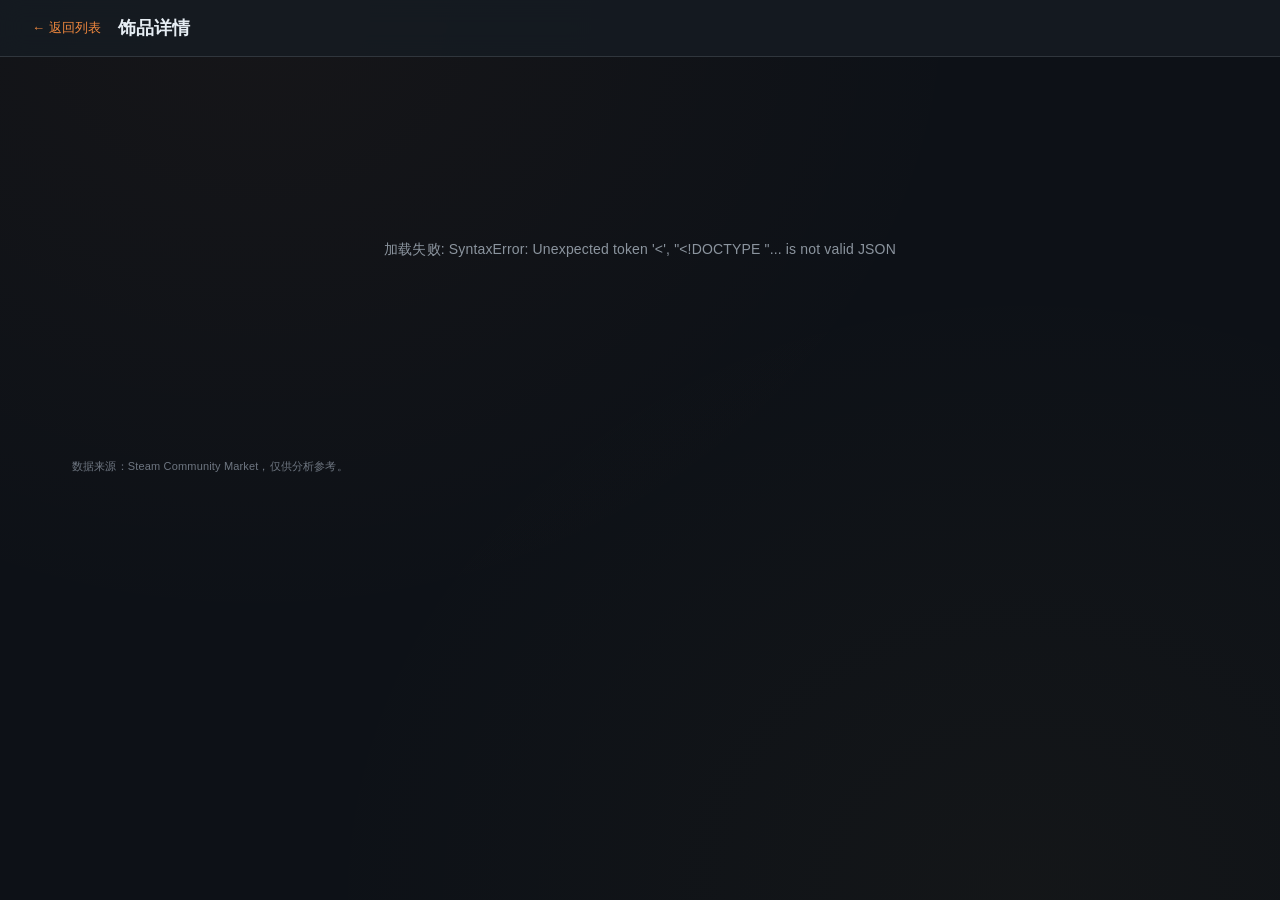
==== frontend/detail.html @ c060fabb "Improve item periodic analysis" ====
<!DOCTYPE html>
<html lang="zh-CN">
<head>
<meta charset="UTF-8">
<meta name="viewport" content="width=device-width, initial-scale=1.0">
<title>饰品详情</title>
<script src="/static/chart.umd.min.js"></script>
<style>
:root{--bg:#0d1117;--panel:#161b22;--panel-2:#1c2333;--line:#30363d;--text:#e6edf3;--muted:#8b949e;--weak:#6e7681;--accent:#f0883e;--accent2:#e3b341;--green:#3fb950;--amber:#d29922;--red:#f85149;--glow:rgba(240,136,62,.12)}
*{margin:0;padding:0;box-sizing:border-box}
body{font-family:"Inter","Segoe UI","PingFang SC","Microsoft YaHei",sans-serif;background:var(--bg);background-image:radial-gradient(ellipse at 20% 0%,rgba(240,136,62,.04) 0%,transparent 50%),radial-gradient(ellipse at 80% 100%,rgba(227,179,65,.03) 0%,transparent 50%);color:var(--text);min-height:100vh;letter-spacing:.01em}
header{border-bottom:1px solid var(--line);background:rgba(22,27,34,.9);backdrop-filter:blur(12px);-webkit-backdrop-filter:blur(12px);position:sticky;top:0;z-index:50}
.header-inner{margin:0 auto;padding:16px 32px;display:flex;align-items:center;gap:16px}
.back{color:var(--accent);text-decoration:none;font-size:13px;font-weight:500;transition:opacity .15s}
.back:hover{opacity:.8}
h1{font-size:18px;font-weight:700}
main{margin:0 auto;padding:24px 32px 40px}
.hero{display:flex;gap:24px;align-items:center;margin-bottom:24px;background:var(--panel);border:1px solid var(--line);border-radius:14px;padding:24px;transition:border-color .2s}
.hero:hover{border-color:rgba(45,212,191,.25)}
.hero img{width:88px;height:88px;border-radius:12px;background:#0d1116;object-fit:cover;border:1px solid var(--line)}
.hero-info{flex:1}
.hero-name{font-size:22px;font-weight:750}
.hero-hash{color:var(--weak);font-size:12px;margin-top:6px;max-width:500px;overflow:hidden;text-overflow:ellipsis;white-space:nowrap}
.hero-rarity{color:var(--muted);font-size:12px;margin-top:4px}
.hero-price{font-family:"JetBrains Mono",Consolas,"SF Mono",monospace;font-size:32px;font-weight:800;background:linear-gradient(135deg,var(--accent),var(--accent2));-webkit-background-clip:text;-webkit-text-fill-color:transparent;background-clip:text;margin-top:8px}
button{border:1px solid var(--line);border-radius:8px;background:var(--panel-2);color:var(--text);height:36px;padding:0 14px;cursor:pointer;font-size:13px;font-weight:500;transition:all .2s ease}
button:hover{border-color:var(--accent);color:var(--accent);box-shadow:0 0 12px var(--glow)}
button:disabled{opacity:.4;cursor:not-allowed}
.grid{display:grid;grid-template-columns:1fr 1fr;gap:14px;margin-bottom:20px}
.card{background:var(--panel);border:1px solid var(--line);border-radius:12px;padding:18px;transition:border-color .2s}
.card:hover{border-color:rgba(45,212,191,.2)}
.card-title{font-size:12px;font-weight:700;color:var(--muted);margin-bottom:14px;text-transform:uppercase;letter-spacing:.06em}
.chart-card{grid-column:1/-1}
.chart-toggle{display:inline-flex;gap:0;margin-left:10px}
.chart-toggle button{height:28px;padding:0 12px;font-size:11px;border-radius:0;font-weight:600}
.chart-toggle button:first-child{border-radius:6px 0 0 6px}
.chart-toggle button:last-child{border-radius:0 6px 6px 0}
.chart-toggle button.active{background:linear-gradient(135deg,var(--accent),var(--accent2));border-color:transparent;color:#0b0f19;font-weight:700}
.kv{display:flex;justify-content:space-between;padding:7px 0;border-bottom:1px solid rgba(30,45,61,.5);font-size:13px}
.kv:last-child{border-bottom:none}
.kv .k{color:var(--muted)}
.kv .v{font-family:"JetBrains Mono",Consolas,"SF Mono",monospace;font-weight:700}
.badge{display:inline-block;padding:4px 12px;border-radius:6px;font-size:12px;font-weight:700}
.badge.recommend{color:var(--green);border:1px solid rgba(52,211,153,.3);background:rgba(52,211,153,.08)}
.badge.observe{color:var(--amber);border:1px solid rgba(251,191,36,.3);background:rgba(251,191,36,.08)}
.badge.reject{color:var(--red);border:1px solid rgba(248,113,113,.3);background:rgba(248,113,113,.08)}
.tag{display:inline-block;padding:2px 7px;margin:2px 3px 0 0;border-radius:4px;font-size:10px;font-weight:600;color:var(--accent);background:rgba(45,212,191,.1);border:1px solid rgba(45,212,191,.15)}
.tags{margin-top:8px}
.confidence{display:inline-block;padding:3px 10px;border-radius:5px;font-size:11px;font-weight:700}
.confidence.high{color:var(--green);border:1px solid rgba(52,211,153,.25);background:rgba(52,211,153,.06)}
.confidence.medium{color:var(--amber);border:1px solid rgba(251,191,36,.25);background:rgba(251,191,36,.06)}
.confidence.low{color:var(--muted);border:1px solid var(--line)}
.reject-list{list-style:none;padding:0}
.reject-list li{padding:5px 0;color:var(--red);font-size:13px}
.reject-list li::before{content:"✕ "}
.trend-table{width:100%;border-collapse:collapse;font-size:13px}
.trend-table th{text-align:left;color:var(--muted);font-size:10px;font-weight:700;padding:8px 10px;border-bottom:1px solid var(--line);text-transform:uppercase;letter-spacing:.05em}
.trend-table td{padding:8px 10px;font-family:"JetBrains Mono",Consolas,"SF Mono",monospace;font-weight:600}
.change.up{color:#10b981;background:rgba(16,185,129,.12);padding:2px 6px;border-radius:4px;font-weight:600}.change.down{color:#ef4444;background:rgba(239,68,68,.12);padding:2px 6px;border-radius:4px;font-weight:600}.change.flat{color:var(--muted);padding:2px 6px}.periodic-panel{grid-column:1/-1}.periodic-bars{display:flex;gap:6px;align-items:flex-end;height:100px;padding:4px 0}.periodic-bar-wrap{flex:1;display:flex;flex-direction:column;align-items:center;gap:2px}.periodic-bar{width:100%;max-width:48px;border-radius:4px 4px 0 0;transition:height .3s;min-height:4px;background:var(--panel-2)}.periodic-bar.best{background:var(--green)}.periodic-bar-label{font-size:10px;color:var(--muted)}.periodic-bar-value{font-size:9px;color:var(--weak)}.periodic-summary{font-size:12px;color:var(--muted);margin-top:8px;padding-top:8px;border-top:1px solid var(--line)}.periodic-summary b{color:var(--accent)}.periodic-grid{display:grid;grid-template-columns:repeat(4,minmax(0,1fr));gap:8px;margin-bottom:12px}.periodic-metric{border:1px solid var(--line);background:rgba(139,148,158,.06);border-radius:8px;padding:10px}.periodic-metric .k{font-size:11px;color:var(--muted);margin-bottom:5px}.periodic-metric .v{font-family:"JetBrains Mono",Consolas,"SF Mono",monospace;font-size:16px;font-weight:800;color:var(--accent)}.periodic-metric .s{font-size:10px;color:var(--weak);margin-top:4px}.periodic-advice{display:grid;grid-template-columns:1fr 1fr;gap:8px;margin-top:10px}.periodic-advice div{border:1px solid var(--line);border-radius:8px;padding:10px;background:rgba(240,136,62,.06);font-size:12px;color:var(--muted)}.periodic-advice b{display:block;color:var(--text);font-size:13px;margin-bottom:4px}
.loading{text-align:center;padding:80px;color:var(--muted);font-size:14px}
footer{max-width:1200px;margin:0 auto;padding:0 32px 28px;color:var(--weak);font-size:11px}
.rank-S { color: #ff6b35; font-weight: 800; text-shadow: 0 0 8px rgba(255,107,53,.4); }
.rank-A { color: #f0883e; font-weight: 700; }
.rank-B { color: #3fb950; font-weight: 600; }
.rank-C { color: #58a6ff; font-weight: 500; }
.rank-D { color: #d29922; }
.rank-E { color: #8b949e; }
.confidence { display: inline-block; padding: 3px 10px; border-radius: 5px; font-size: 11px; font-weight: 700; }
.confidence.S { color: #ff6b35; border: 1px solid rgba(255,107,53,.3); background: rgba(255,107,53,.08); }
.confidence.A { color: #f0883e; border: 1px solid rgba(240,136,62,.3); background: rgba(240,136,62,.08); }
.confidence.B { color: #3fb950; border: 1px solid rgba(63,185,80,.3); background: rgba(63,185,80,.08); }
.confidence.C { color: #58a6ff; border: 1px solid rgba(88,166,255,.3); background: rgba(88,166,255,.08); }
.confidence.D { color: #d29922; border: 1px solid rgba(210,153,34,.3); background: rgba(210,153,34,.08); }
.confidence.E { color: #8b949e; border: 1px solid rgba(139,148,158,.3); background: rgba(139,148,158,.08); }
.badge.strong-recommend{color:#0b0f19;border:1px solid var(--accent);background:linear-gradient(135deg,var(--accent),var(--accent2));font-weight:800}
.reason-tags{display:flex;flex-wrap:wrap;gap:5px;justify-content:flex-end;max-width:300px}.reason-tag{display:inline-flex;max-width:100%;padding:2px 7px;border-radius:5px;font-size:11px;line-height:1.4;border:1px solid var(--line);background:rgba(139,148,158,.08);color:var(--muted);white-space:nowrap;overflow:hidden;text-overflow:ellipsis}.reason-tag.good{color:var(--green);border-color:rgba(63,185,80,.35);background:rgba(63,185,80,.09)}.reason-tag.warn{color:var(--amber);border-color:rgba(210,153,34,.38);background:rgba(210,153,34,.09)}.reason-tag.danger{color:var(--red);border-color:rgba(248,81,73,.38);background:rgba(248,81,73,.09)}.reason-tag.info{color:#58a6ff;border-color:rgba(88,166,255,.35);background:rgba(88,166,255,.08)}

</style>
</head>
<body>
<header>
    <div class="header-inner">
        <a class="back" href="/">← 返回列表</a>
        <h1 id="pageTitle">饰品详情</h1>
    </div>
</header>
<main>
    <div id="detail" class="loading">正在加载...</div>
</main>
<footer>数据来源：Steam Community Market，仅供分析参考。</footer>
<script>
function setStatus(s){var el=document.getElementById('detail');if(el)el.innerHTML='<div class="loading">'+s+'</div>';}
function num(v){return v==null?"-":Number(v).toFixed(2)}
function priceText(v){return v==null?"未获取":"¥"+num(v)}
function reasonHtml(item){var details=item&&item.analysis&&item.analysis.reason_details;if(details&&details.length){return '<div class="reason-tags">'+details.map(function(d){var level=['good','warn','danger','info'].indexOf(d.level)>=0?d.level:'info';return '<span class="reason-tag '+level+'" title="'+esc(d.text||'')+'">'+esc(d.text||'')+'</span>';}).join('')+'</div>';}return '<span class="v" style="font-family:inherit;font-weight:400;max-width:240px;text-align:left">'+esc(item&&item.reason?item.reason:'-')+'</span>';}
function esc(s){var d=document.createElement("div");d.textContent=s||"";return d.innerHTML}
function fmtTime(t){if(!t)return"-";var d=new Date(String(t).replace(" ","T")+"Z");var diff=Date.now()-d.getTime();if(Number.isNaN(diff))return t;if(diff<60000)return"刚刚";if(diff<3600000)return Math.floor(diff/60000)+"分前";if(diff<86400000)return Math.floor(diff/3600000)+"时前";return String(d.getMonth()+1).padStart(2,"0")+"-"+String(d.getDate()).padStart(2,"0")+" "+String(d.getHours()).padStart(2,"0")+":"+String(d.getMinutes()).padStart(2,"0")}
function fmtDateShort(s){if(!s)return s;return s.substring(5,10)}
function change(v){if(v==null)return'<span class="change flat">--</span>';var cls=v>0?"up":v<0?"down":"flat";return'<span class="change '+cls+'">'+(v>0?"+":"")+Number(v).toFixed(2)+'%</span>'}
function steamLink(m){return"https://steamcommunity.com/market/listings/570/"+encodeURIComponent(m)}

async function load(){
    var parts=location.pathname.split("/");
    var itemId=parts[parts.length-1];
    try{
        setStatus("正在获取饰品信息...");
        var dr=await fetch("/api/items/"+itemId);
        var detail=await dr.json();
        if(detail.code!==0){setStatus(detail.message||"加载失败");return}
        setStatus("正在获取历史价格...");
        var hr=await fetch("/api/items/"+itemId+"/history?days=360");
        var hist=await hr.json();
        setStatus("正在渲染图表...");
        render(detail.data,hist.data||[])
        loadPeriodic(itemId);
    }catch(e){
        setStatus("加载失败: "+esc(String(e)));
    }
}

function render(item,history){
    var a=item.analysis||{};
    document.getElementById("pageTitle").textContent=item.name_cn||item.market_hash_name;

    var recText=item.recommendation||"-";
    var recClass="reject";
    var rank=recText.charAt(0);
    if(rank==="S")recClass="rank-S";
    else if(rank==="A")recClass="rank-A";
    else if(rank==="B")recClass="rank-B";
    else if(rank==="C")recClass="rank-C";
    else if(rank==="D")recClass="rank-D";
    else recClass="rank-E";

    var tags=[];
    if(a.volume_class==="THIN")tags.push("冷门饰品");
    if(a.low_sample_risk)tags.push("样本不足");
    if(a.low_volume_risk)tags.push("低交易量风险");
    if(a.status==="RISING")tags.push("上涨趋势");
    else if(a.status==="FALLING")tags.push("下跌趋势");
    else if(a.status==="STABLE")tags.push("横盘稳定");
    var tagsHtml=tags.length?'<div class="tags">'+tags.map(function(t){return'<span class="tag">'+esc(t)+'</span>'}).join("")+"</div>":"";

    var conf=a.confidence||"-";
    var confCls=conf==="HIGH"?"high":conf==="MEDIUM"?"medium":"low";

    var rejectHtml="";
    if(a.reject_reasons&&a.reject_reasons.length){
        rejectHtml='<div class="card"><div class="card-title">未推荐原因</div><ul class="reject-list">'+a.reject_reasons.map(function(r){return"<li>"+esc(r)+"</li>"}).join("")+"</ul></div>"
    }

    var trendHtml="";
    if(item.trend&&Object.keys(item.trend).length){
        trendHtml='<table class="trend-table"><tr><th>周期</th><th>涨跌</th><th>均价</th><th>最低</th><th>最高</th><th>采样数</th></tr>';
        ["3","7","15","30"].forEach(function(w){var t=item.trend[w];if(!t)return;trendHtml+="<tr><td>"+w+"日</td><td>"+change(t.change_pct)+"</td><td>¥"+num(t.avg_price)+"</td><td>¥"+num(t.low_price)+"</td><td>¥"+num(t.high_price)+"</td><td>"+(t.snapshots||0)+"</td></tr>"});
        trendHtml+="</table>"
    }

    var h='';
    h+='<div class="hero">';
    if(item.icon_url)h+='<img src="'+esc(item.icon_url)+'" alt="">';
    h+='<div class="hero-info">';
    h+='<div class="hero-name">'+esc(item.name_cn||item.market_hash_name)+'</div>';
    h+='<div class="hero-hash"><a href="'+steamLink(item.market_hash_name)+'" target="_blank" style="color:inherit;text-decoration:none">'+esc(item.market_hash_name)+'</a></div>';
    if(item.rarity)h+='<div class="hero-rarity">'+esc(item.rarity)+'</div>';
    h+=tagsHtml;
    h+='</div>';
    h+='<div style="text-align:right">';
    h+='<div class="hero-price">'+priceText(item.current_price)+'</div>'; 
    h+='<div style="margin-top:6px"><span class="badge '+recClass+'">'+esc(recText)+'</span></div>';
    h+='<div style="margin-top:6px"><span class="confidence '+confCls+'">置信度: '+esc(conf)+'</span></div>';
    h+='<div style="margin-top:4px;color:var(--weak);font-size:11px">更新: '+fmtTime(item.updated_at)+'</div>';
    h+='<div style="margin-top:8px"><a href="'+steamLink(item.market_hash_name)+'" target="_blank"><button>Steam 市场</button></a></div>';
    h+='</div></div>';

    h+='<div class="card chart-card"><div class="card-title">历史价格走势<span class="chart-toggle"><button id="btnRaw" onclick="switchChart(\'raw\')" class="active">明细</button><button id="btnDaily" onclick="switchChart(\'daily\')">日均</button></span></div><div id="chartInfo" style="color:var(--weak);font-size:11px;margin-bottom:6px">共 '+history.length+' 条记录</div><canvas id="priceChart" height="240"></canvas></div>';

    h+='<div class="grid">';
    h+='<div class="card"><div class="card-title">推荐分析</div>';
    h+='<div class="kv"><span class="k">评分</span><span class="v">'+(item.score||0)+'</span></div>';
    h+='<div class="kv"><span class="k">建议</span><span class="v">'+esc(item.recommendation||"-")+'</span></div>';
    h+='<div class="kv"><span class="k">原因</span>'+reasonHtml(item)+'</div>'; 
    h+='<div class="kv"><span class="k">置信度</span><span class="v"><span class="confidence '+confCls+'">'+esc(conf)+'</span></span></div>';
    if(a.smart_price!=null)h+='<div class="kv"><span class="k">智能参考价</span><span class="v" style="color:var(--steam)">¥'+num(a.smart_price)+'</span></div>';
    h+='</div>';

    h+='<div class="card"><div class="card-title">技术指标</div>';
    h+='<div class="kv"><span class="k">波动率 (CV)</span><span class="v">'+(a.cv!=null?Number(a.cv).toFixed(6):"-")+'</span></div>';
    h+='<div class="kv"><span class="k">趋势状态</span><span class="v">'+esc(a.status||"-")+'</span></div>';
    h+='<div class="kv"><span class="k">斜率 (slope)</span><span class="v">'+(a.slope!=null?Number(a.slope).toFixed(6):"-")+'</span></div>';
    h+='<div class="kv"><span class="k">R²</span><span class="v">'+(a.r_squared!=null?Number(a.r_squared).toFixed(4):"-")+'</span></div>';
    h+='<div class="kv"><span class="k">EMA7</span><span class="v">'+(a.ma7!=null?"¥"+num(a.ma7):"-")+'</span></div>';
    h+='<div class="kv"><span class="k">EMA30</span><span class="v">'+(a.ma30!=null?"¥"+num(a.ma30):"-")+'</span></div>';
    h+='<div class="kv"><span class="k">布林上轨</span><span class="v">'+(a.bb_upper!=null?"¥"+num(a.bb_upper):"-")+'</span></div>';
    h+='<div class="kv"><span class="k">布林下轨</span><span class="v">'+(a.bb_lower!=null?"¥"+num(a.bb_lower):"-")+'</span></div>';
    h+='</div>';

    h+='<div class="card"><div class="card-title">价格位置</div>';
    h+='<div class="kv"><span class="k">历史分位</span><span class="v">'+(a.price_percentile!=null?(a.price_percentile*100).toFixed(1)+"%":"-")+'</span></div>';
    h+='<div class="kv"><span class="k">近期分位</span><span class="v">'+(a.recent_percentile!=null?(a.recent_percentile*100).toFixed(1)+"%":"-")+'</span></div>';
    h+='<div class="kv"><span class="k">成交量</span><span class="v">'+(item.volume_24h||0)+'</span></div>';
    h+='<div class="kv"><span class="k">流动性</span><span class="v">'+esc(a.volume_class||"-")+'</span></div>';
    h+='<div class="kv"><span class="k">卖压</span><span class="v">'+(a.pressure!=null?Number(a.pressure).toFixed(2):"-")+'</span></div>';
    h+='</div>';

    if(rejectHtml)h+=rejectHtml;
    if(trendHtml)h+='<div class="card" style="grid-column:1/-1"><div class="card-title">趋势窗口</div>'+trendHtml+'</div>';h+='<div class="card periodic-panel" id="periodicPanel"><div class="card-title">周期分析</div><div id="periodicContent" style="color:var(--muted);font-size:12px">加载中...</div></div>';
    h+='</div>';

    document.getElementById("detail").innerHTML=h;

    window._hist=history;
    window._chart=null;
    if(history.length)drawChart("raw")
}

function calcEMA(v,s){if(!v.length)return[];var a=2/(s+1),r=[v[0]];for(var i=1;i<v.length;i++)r.push(v[i]*a+r[i-1]*(1-a));return r}

function toDaily(hist){
    var d={};
    hist.forEach(function(x){
        var k=x.updated_at.substring(0,10);
        var p=x.sell_price||x.buy_price||0;
        if(!d[k])d[k]={p:[],v:[]};
        d[k].p.push(p);
        d[k].v.push(x.volume_24h||0)
    });
    var r=[];
    Object.keys(d).sort().forEach(function(k){
        var o=d[k];
        var avg=o.p.reduce(function(a,b){return a+b},0)/o.p.length;
        r.push({date:k,avg:Math.round(avg*100)/100,hi:Math.max.apply(null,o.p),lo:Math.min.apply(null,o.p)})
    });
    return r
}

function switchChart(mode){
    var rb=document.getElementById("btnRaw");
    var db=document.getElementById("btnDaily");
    if(rb)rb.className=mode==="raw"?"active":"";
    if(db)db.className=mode==="daily"?"active":"";
    drawChart(mode)
}

function drawChart(mode){
    var hist=window._hist||[];
    if(!hist.length)return;
    var info=document.getElementById("chartInfo");
    var labels,ds;
    if(mode==="raw"){
        var nowTs=Date.now();
        var cutoff=new Date(nowTs);
        cutoff.setDate(cutoff.getDate()-30);
        var rawHist=hist.filter(function(x){
            var t=new Date(String(x.updated_at).replace(" ","T")+"Z");
            return !isNaN(t)&&t>=cutoff&&t.getTime()<=nowTs
        });
        labels=rawHist.map(function(x){
            var d=new Date(String(x.updated_at).replace(" ","T")+"Z");
            if(isNaN(d.getTime()))return String(x.updated_at).substring(5,16);
            return (d.getMonth()+1).toString().padStart(2,"0")+"-"+d.getDate().toString().padStart(2,"0")+" "+d.getHours().toString().padStart(2,"0")+":"+d.getMinutes().toString().padStart(2,"0")
        });
        var vals=rawHist.map(function(x){return x.sell_price||x.buy_price||0});
        var e7=calcEMA(vals,7),e30=calcEMA(vals,30);
        ds=[
            {label:"成交价",data:vals,borderColor:"#66c0f4",backgroundColor:"rgba(102,192,244,.08)",fill:true,tension:.2,pointRadius:0,borderWidth:1.5},
            {label:"EMA7",data:e7,borderColor:"#4ade80",borderWidth:1,pointRadius:0,borderDash:[4,2]},
            {label:"EMA30",data:e30,borderColor:"#e6b450",borderWidth:1,pointRadius:0,borderDash:[4,2]}
        ];
        if(info)info.textContent="近30天 "+rawHist.length+" 条记录，按小时显示"
    }else{
        var dy=toDaily(hist);
        labels=dy.map(function(x){return x.date.substring(5)});
        var avgs=dy.map(function(x){return x.avg});
        var e7=calcEMA(avgs,7),e30=calcEMA(avgs,30);
        ds=[
            {label:"日均",data:avgs,borderColor:"#66c0f4",backgroundColor:"rgba(102,192,244,.08)",fill:true,tension:.3,pointRadius:2,pointBackgroundColor:"#66c0f4",borderWidth:1.5},
            {label:"最高",data:dy.map(function(x){return x.hi}),borderColor:"rgba(102,192,244,.25)",borderWidth:1,pointRadius:0,borderDash:[2,2]},
            {label:"最低",data:dy.map(function(x){return x.lo}),borderColor:"rgba(102,192,244,.25)",borderWidth:1,pointRadius:0,borderDash:[2,2]},
            {label:"EMA7",data:e7,borderColor:"#4ade80",borderWidth:1,pointRadius:0,borderDash:[4,2]},
            {label:"EMA30",data:e30,borderColor:"#e6b450",borderWidth:1,pointRadius:0,borderDash:[4,2]}
        ];
        if(info)info.textContent="近12个月 "+dy.length+" 天日均数据（原始 "+hist.length+" 条）"
    }
    if(typeof Chart==='undefined'){return}
    try{
        if(window._chart)window._chart.destroy();
        var ctx=document.getElementById("priceChart").getContext("2d");
        if(!ctx){return}
        window._chart=new Chart(ctx,{
            type:"line",
            data:{labels:labels,datasets:ds},
            options:{
                responsive:true,
                interaction:{mode:"index",intersect:false},
                plugins:{legend:{labels:{color:"#8d9aa7",font:{size:11}}}},
                scales:{
                    x:{ticks:{color:"#62707e",maxTicksLimit:12,font:{size:10},maxRotation:45,autoSkip:true},grid:{color:"#1e2730"}},
                    y:{ticks:{color:"#62707e",font:{size:10}},grid:{color:"#1e2730"}}
                }
            }
        })
    }catch(e){}
}

async function loadPeriodic(itemId){
    try{
        var r=await fetch("/api/items/"+itemId+"/periodic?days=360");
        var d=await r.json();
        if(d.code!==0||!d.data)return;
        var p=d.data;
        var h="";
        function days(v){return v==null?"-":Number(v).toFixed(1)+" 天"}
        h+="<div class=\"periodic-grid\">";
        h+="<div class=\"periodic-metric\"><div class=\"k\">波动间隔</div><div class=\"v\">"+days(p.volatility&&p.volatility.avg_interval_days)+"</div><div class=\"s\">相邻拐点平均间隔</div></div>";
        h+="<div class=\"periodic-metric\"><div class=\"k\">波峰周期</div><div class=\"v\">"+days(p.peaks&&p.peaks.avg_interval_days)+"</div><div class=\"s\">每几天出现高点</div></div>";
        h+="<div class=\"periodic-metric\"><div class=\"k\">波谷周期</div><div class=\"v\">"+days(p.troughs&&p.troughs.avg_interval_days)+"</div><div class=\"s\">每几天出现低点</div></div>";
        h+="<div class=\"periodic-metric\"><div class=\"k\">日内价差</div><div class=\"v\">"+(p.intraday&&p.intraday.spread_pct!=null?Number(p.intraday.spread_pct).toFixed(2)+"%":"-")+"</div><div class=\"s\">按小时均价估算</div></div>";
        h+="</div>";
        h+="<div class=\"periodic-advice\"><div><b>买入时间</b>"+esc((p.recommendations&&p.recommendations.buy)||"-")+"</div><div><b>卖出时间</b>"+esc((p.recommendations&&p.recommendations.sell)||"-")+"</div></div>";
        if(p.weekly&&p.weekly.length){
            var maxAvg=0;
            p.weekly.forEach(function(w){if(w.avg_price>maxAvg)maxAvg=w.avg_price;});
            h+="<div style=\"margin:14px 0 8px\"><b>周内均价规律</b></div>";
            h+="<div class=\"periodic-bars\">";
            var names=["一","二","三","四","五","六","日"];
            var minAvg=Math.min.apply(null,p.weekly.map(function(w){return w.avg_price;}));
            p.weekly.forEach(function(w){
                var hPct=w.avg_price?(w.avg_price/maxAvg*100):0;
                var cls=w.avg_price===minAvg?"best":"";
                h+="<div class=\"periodic-bar-wrap\"><div class=\"periodic-bar "+cls+"\" style=\"height:"+hPct+"%\"></div><div class=\"periodic-bar-label\">周"+names[w.weekday]+"</div><div class=\"periodic-bar-value\">"+(w.avg_price?"¥"+Number(w.avg_price).toFixed(2):"-")+"</div></div>";
            });
            h+="</div>";
        }
        h+="<div class=\"periodic-summary\">";
        h+="分析天数: <b>"+(p.days||0)+"</b> &nbsp; ";
        h+="周期强度: <b>"+(p.strength_pct!=null?Number(p.strength_pct).toFixed(2)+"%":"-")+"</b> &nbsp; ";
        h+="拐点数: <b>"+((p.turning_points&&p.turning_points.length)||0)+"</b></div>";
        var el=document.getElementById("periodicContent");
        if(el)el.innerHTML=h;
    }catch(e){}
}


load();
</script>
</body>
</html>
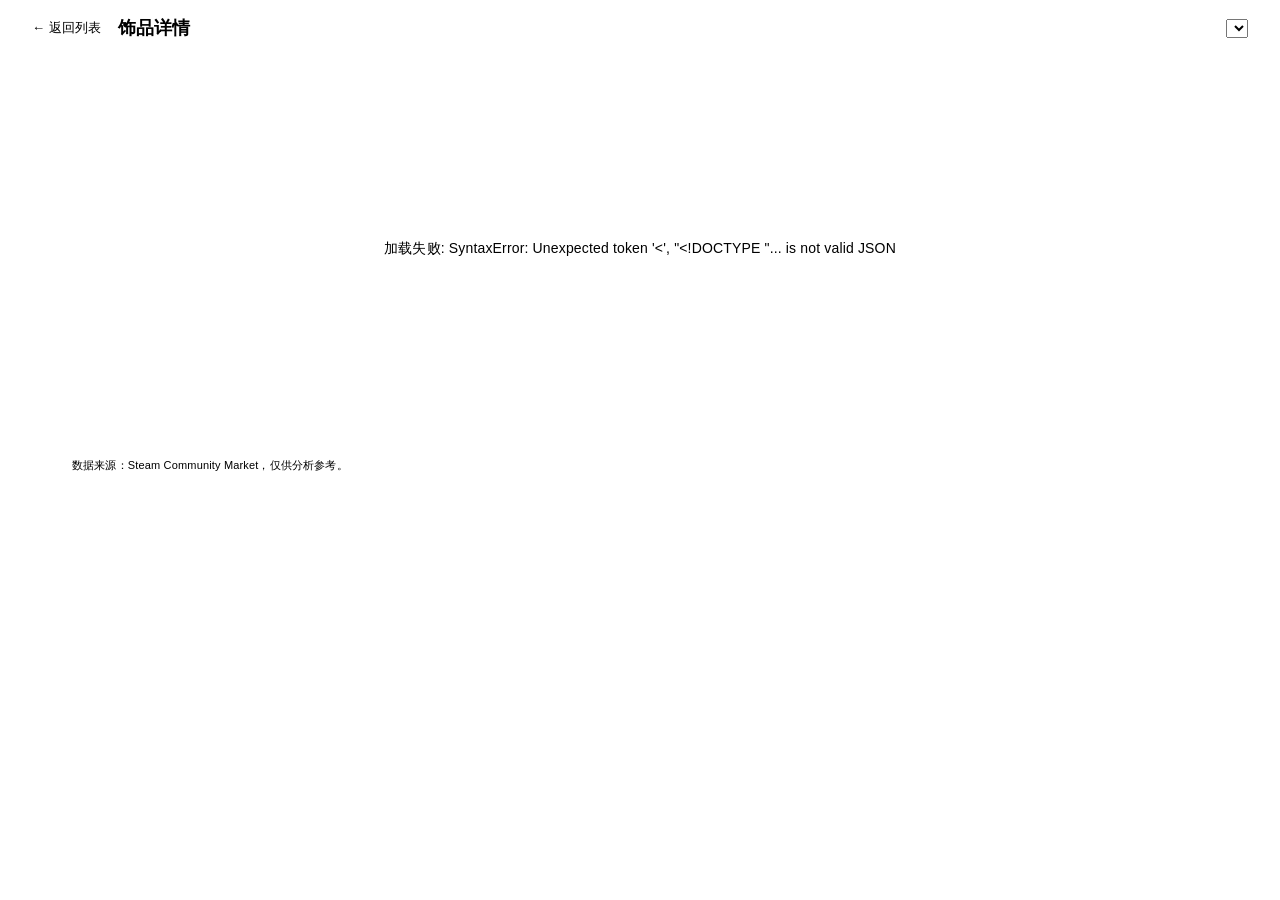
==== commit a34ff33b: "Add multi-theme switching" ====
--- a/frontend/detail.html
+++ b/frontend/detail.html
@@ -4,20 +4,25 @@
 <meta charset="UTF-8">
 <meta name="viewport" content="width=device-width, initial-scale=1.0">
 <title>饰品详情</title>
+<script>
+// 防闪烁：在内联样式加载前立即设置主题
+(function(){try{var t=localStorage.getItem("theme");if(t==="light"||t==="eye"){document.documentElement.setAttribute("data-theme",t);}}catch(e){}})();
+</script>
 <script src="/static/chart.umd.min.js"></script>
+<link rel="stylesheet" href="/static/theme.css">
 <style>
-:root{--bg:#0d1117;--panel:#161b22;--panel-2:#1c2333;--line:#30363d;--text:#e6edf3;--muted:#8b949e;--weak:#6e7681;--accent:#f0883e;--accent2:#e3b341;--green:#3fb950;--amber:#d29922;--red:#f85149;--glow:rgba(240,136,62,.12)}
+/* 基础主题变量已移至 theme.css（暗色/浅色/护眼三套）。 */
 *{margin:0;padding:0;box-sizing:border-box}
-body{font-family:"Inter","Segoe UI","PingFang SC","Microsoft YaHei",sans-serif;background:var(--bg);background-image:radial-gradient(ellipse at 20% 0%,rgba(240,136,62,.04) 0%,transparent 50%),radial-gradient(ellipse at 80% 100%,rgba(227,179,65,.03) 0%,transparent 50%);color:var(--text);min-height:100vh;letter-spacing:.01em}
-header{border-bottom:1px solid var(--line);background:rgba(22,27,34,.9);backdrop-filter:blur(12px);-webkit-backdrop-filter:blur(12px);position:sticky;top:0;z-index:50}
+body{font-family:"Inter","Segoe UI","PingFang SC","Microsoft YaHei",sans-serif;background:var(--bg);background-image:radial-gradient(ellipse at 20% 0%,var(--bg-grad-1) 0%,transparent 50%),radial-gradient(ellipse at 80% 100%,var(--bg-grad-2) 0%,transparent 50%);color:var(--text);min-height:100vh;letter-spacing:.01em}
+header{border-bottom:1px solid var(--line);background:var(--header-bg);backdrop-filter:blur(12px);-webkit-backdrop-filter:blur(12px);position:sticky;top:0;z-index:50}
 .header-inner{margin:0 auto;padding:16px 32px;display:flex;align-items:center;gap:16px}
 .back{color:var(--accent);text-decoration:none;font-size:13px;font-weight:500;transition:opacity .15s}
 .back:hover{opacity:.8}
 h1{font-size:18px;font-weight:700}
 main{margin:0 auto;padding:24px 32px 40px}
 .hero{display:flex;gap:24px;align-items:center;margin-bottom:24px;background:var(--panel);border:1px solid var(--line);border-radius:14px;padding:24px;transition:border-color .2s}
-.hero:hover{border-color:rgba(45,212,191,.25)}
-.hero img{width:88px;height:88px;border-radius:12px;background:#0d1116;object-fit:cover;border:1px solid var(--line)}
+.hero:hover{border-color:var(--teal-hover-border)}
+.hero img{width:88px;height:88px;border-radius:12px;background:var(--img-bg);object-fit:cover;border:1px solid var(--line)}
 .hero-info{flex:1}
 .hero-name{font-size:22px;font-weight:750}
 .hero-hash{color:var(--weak);font-size:12px;margin-top:6px;max-width:500px;overflow:hidden;text-overflow:ellipsis;white-space:nowrap}
@@ -28,15 +33,15 @@
 button:disabled{opacity:.4;cursor:not-allowed}
 .grid{display:grid;grid-template-columns:1fr 1fr;gap:14px;margin-bottom:20px}
 .card{background:var(--panel);border:1px solid var(--line);border-radius:12px;padding:18px;transition:border-color .2s}
-.card:hover{border-color:rgba(45,212,191,.2)}
+.card:hover{border-color:var(--teal-hover-border)}
 .card-title{font-size:12px;font-weight:700;color:var(--muted);margin-bottom:14px;text-transform:uppercase;letter-spacing:.06em}
 .chart-card{grid-column:1/-1}
 .chart-toggle{display:inline-flex;gap:0;margin-left:10px}
 .chart-toggle button{height:28px;padding:0 12px;font-size:11px;border-radius:0;font-weight:600}
 .chart-toggle button:first-child{border-radius:6px 0 0 6px}
 .chart-toggle button:last-child{border-radius:0 6px 6px 0}
-.chart-toggle button.active{background:linear-gradient(135deg,var(--accent),var(--accent2));border-color:transparent;color:#0b0f19;font-weight:700}
-.kv{display:flex;justify-content:space-between;padding:7px 0;border-bottom:1px solid rgba(30,45,61,.5);font-size:13px}
+.chart-toggle button.active{background:linear-gradient(135deg,var(--accent),var(--accent2));border-color:transparent;color:var(--bg);font-weight:700}
+.kv{display:flex;justify-content:space-between;padding:7px 0;border-bottom:1px solid var(--grid-line);font-size:13px}
 .kv:last-child{border-bottom:none}
 .kv .k{color:var(--muted)}
 .kv .v{font-family:"JetBrains Mono",Consolas,"SF Mono",monospace;font-weight:700}
@@ -56,7 +61,7 @@
 .trend-table{width:100%;border-collapse:collapse;font-size:13px}
 .trend-table th{text-align:left;color:var(--muted);font-size:10px;font-weight:700;padding:8px 10px;border-bottom:1px solid var(--line);text-transform:uppercase;letter-spacing:.05em}
 .trend-table td{padding:8px 10px;font-family:"JetBrains Mono",Consolas,"SF Mono",monospace;font-weight:600}
-.change.up{color:#10b981;background:rgba(16,185,129,.12);padding:2px 6px;border-radius:4px;font-weight:600}.change.down{color:#ef4444;background:rgba(239,68,68,.12);padding:2px 6px;border-radius:4px;font-weight:600}.change.flat{color:var(--muted);padding:2px 6px}.periodic-panel{grid-column:1/-1}.periodic-bars{display:flex;gap:6px;align-items:flex-end;height:100px;padding:4px 0}.periodic-bar-wrap{flex:1;display:flex;flex-direction:column;align-items:center;gap:2px}.periodic-bar{width:100%;max-width:48px;border-radius:4px 4px 0 0;transition:height .3s;min-height:4px;background:var(--panel-2)}.periodic-bar.best{background:var(--green)}.periodic-bar-label{font-size:10px;color:var(--muted)}.periodic-bar-value{font-size:9px;color:var(--weak)}.periodic-summary{font-size:12px;color:var(--muted);margin-top:8px;padding-top:8px;border-top:1px solid var(--line)}.periodic-summary b{color:var(--accent)}.periodic-grid{display:grid;grid-template-columns:repeat(4,minmax(0,1fr));gap:8px;margin-bottom:12px}.periodic-metric{border:1px solid var(--line);background:rgba(139,148,158,.06);border-radius:8px;padding:10px}.periodic-metric .k{font-size:11px;color:var(--muted);margin-bottom:5px}.periodic-metric .v{font-family:"JetBrains Mono",Consolas,"SF Mono",monospace;font-size:16px;font-weight:800;color:var(--accent)}.periodic-metric .s{font-size:10px;color:var(--weak);margin-top:4px}.periodic-advice{display:grid;grid-template-columns:1fr 1fr;gap:8px;margin-top:10px}.periodic-advice div{border:1px solid var(--line);border-radius:8px;padding:10px;background:rgba(240,136,62,.06);font-size:12px;color:var(--muted)}.periodic-advice b{display:block;color:var(--text);font-size:13px;margin-bottom:4px}
+.change.up{color:#10b981;background:rgba(16,185,129,.12);padding:2px 6px;border-radius:4px;font-weight:600}.change.down{color:#ef4444;background:rgba(239,68,68,.12);padding:2px 6px;border-radius:4px;font-weight:600}.change.flat{color:var(--muted);padding:2px 6px}.periodic-panel{grid-column:1/-1}.periodic-bars{display:flex;gap:6px;align-items:flex-end;height:100px;padding:4px 0}.periodic-bar-wrap{flex:1;display:flex;flex-direction:column;align-items:center;gap:2px}.periodic-bar{width:100%;max-width:48px;border-radius:4px 4px 0 0;transition:height .3s;min-height:4px;background:var(--panel-2)}.periodic-bar.best{background:var(--green)}.periodic-bar-label{font-size:10px;color:var(--muted)}.periodic-bar-value{font-size:9px;color:var(--weak)}.periodic-summary{font-size:12px;color:var(--muted);margin-top:8px;padding-top:8px;border-top:1px solid var(--line)}.periodic-summary b{color:var(--accent)}.periodic-grid{display:grid;grid-template-columns:repeat(4,minmax(0,1fr));gap:8px;margin-bottom:12px}.periodic-metric{border:1px solid var(--line);background:color-mix(in srgb,var(--muted) 8%,transparent);border-radius:8px;padding:10px}.periodic-metric .k{font-size:11px;color:var(--muted);margin-bottom:5px}.periodic-metric .v{font-family:"JetBrains Mono",Consolas,"SF Mono",monospace;font-size:16px;font-weight:800;color:var(--accent)}.periodic-metric .s{font-size:10px;color:var(--weak);margin-top:4px}.periodic-advice{display:grid;grid-template-columns:1fr 1fr;gap:8px;margin-top:10px}.periodic-advice div{border:1px solid var(--line);border-radius:8px;padding:10px;background:color-mix(in srgb,var(--accent) 8%,transparent);font-size:12px;color:var(--muted)}.periodic-advice b{display:block;color:var(--text);font-size:13px;margin-bottom:4px}
 .loading{text-align:center;padding:80px;color:var(--muted);font-size:14px}
 footer{max-width:1200px;margin:0 auto;padding:0 32px 28px;color:var(--weak);font-size:11px}
 .rank-S { color: #ff6b35; font-weight: 800; text-shadow: 0 0 8px rgba(255,107,53,.4); }
@@ -72,7 +77,7 @@
 .confidence.C { color: #58a6ff; border: 1px solid rgba(88,166,255,.3); background: rgba(88,166,255,.08); }
 .confidence.D { color: #d29922; border: 1px solid rgba(210,153,34,.3); background: rgba(210,153,34,.08); }
 .confidence.E { color: #8b949e; border: 1px solid rgba(139,148,158,.3); background: rgba(139,148,158,.08); }
-.badge.strong-recommend{color:#0b0f19;border:1px solid var(--accent);background:linear-gradient(135deg,var(--accent),var(--accent2));font-weight:800}
+.badge.strong-recommend{color:var(--bg);border:1px solid var(--accent);background:linear-gradient(135deg,var(--accent),var(--accent2));font-weight:800}
 .reason-tags{display:flex;flex-wrap:wrap;gap:5px;justify-content:flex-end;max-width:300px}.reason-tag{display:inline-flex;max-width:100%;padding:2px 7px;border-radius:5px;font-size:11px;line-height:1.4;border:1px solid var(--line);background:rgba(139,148,158,.08);color:var(--muted);white-space:nowrap;overflow:hidden;text-overflow:ellipsis}.reason-tag.good{color:var(--green);border-color:rgba(63,185,80,.35);background:rgba(63,185,80,.09)}.reason-tag.warn{color:var(--amber);border-color:rgba(210,153,34,.38);background:rgba(210,153,34,.09)}.reason-tag.danger{color:var(--red);border-color:rgba(248,81,73,.38);background:rgba(248,81,73,.09)}.reason-tag.info{color:#58a6ff;border-color:rgba(88,166,255,.35);background:rgba(88,166,255,.08)}
 
 </style>
@@ -82,6 +87,7 @@
     <div class="header-inner">
         <a class="back" href="/">← 返回列表</a>
         <h1 id="pageTitle">饰品详情</h1>
+        <select class="delay-select" id="themeSelect" style="margin-left:auto"></select>
     </div>
 </header>
 <main>
@@ -211,6 +217,7 @@
 
     window._hist=history;
     window._chart=null;
+    window._chartMode="raw";
     if(history.length)drawChart("raw")
 }
 
@@ -235,6 +242,7 @@
 }
 
 function switchChart(mode){
+    window._chartMode=mode;
     var rb=document.getElementById("btnRaw");
     var db=document.getElementById("btnDaily");
     if(rb)rb.className=mode==="raw"?"active":"";
@@ -242,11 +250,28 @@
     drawChart(mode)
 }
 
+function getChartThemeColors(){
+    if(window.ThemeAPI&&typeof window.ThemeAPI.getChartColors==="function"){
+        return window.ThemeAPI.getChartColors();
+    }
+    return {
+        line:"#66c0f4",
+        lineFill:"rgba(102,192,244,.08)",
+        lineSoft:"rgba(102,192,244,.25)",
+        ema7:"#4ade80",
+        ema30:"#e6b450",
+        grid:"#1e2730",
+        tick:"#62707e",
+        legend:"#8d9aa7"
+    }
+}
+
 function drawChart(mode){
     var hist=window._hist||[];
     if(!hist.length)return;
     var info=document.getElementById("chartInfo");
     var labels,ds;
+    var C=getChartThemeColors();
     if(mode==="raw"){
         var nowTs=Date.now();
         var cutoff=new Date(nowTs);
@@ -263,9 +288,9 @@
         var vals=rawHist.map(function(x){return x.sell_price||x.buy_price||0});
         var e7=calcEMA(vals,7),e30=calcEMA(vals,30);
         ds=[
-            {label:"成交价",data:vals,borderColor:"#66c0f4",backgroundColor:"rgba(102,192,244,.08)",fill:true,tension:.2,pointRadius:0,borderWidth:1.5},
-            {label:"EMA7",data:e7,borderColor:"#4ade80",borderWidth:1,pointRadius:0,borderDash:[4,2]},
-            {label:"EMA30",data:e30,borderColor:"#e6b450",borderWidth:1,pointRadius:0,borderDash:[4,2]}
+            {label:"成交价",data:vals,borderColor:C.line,backgroundColor:C.lineFill,fill:true,tension:.2,pointRadius:0,borderWidth:1.5},
+            {label:"EMA7",data:e7,borderColor:C.ema7,borderWidth:1,pointRadius:0,borderDash:[4,2]},
+            {label:"EMA30",data:e30,borderColor:C.ema30,borderWidth:1,pointRadius:0,borderDash:[4,2]}
         ];
         if(info)info.textContent="近30天 "+rawHist.length+" 条记录，按小时显示"
     }else{
@@ -274,11 +299,11 @@
         var avgs=dy.map(function(x){return x.avg});
         var e7=calcEMA(avgs,7),e30=calcEMA(avgs,30);
         ds=[
-            {label:"日均",data:avgs,borderColor:"#66c0f4",backgroundColor:"rgba(102,192,244,.08)",fill:true,tension:.3,pointRadius:2,pointBackgroundColor:"#66c0f4",borderWidth:1.5},
-            {label:"最高",data:dy.map(function(x){return x.hi}),borderColor:"rgba(102,192,244,.25)",borderWidth:1,pointRadius:0,borderDash:[2,2]},
-            {label:"最低",data:dy.map(function(x){return x.lo}),borderColor:"rgba(102,192,244,.25)",borderWidth:1,pointRadius:0,borderDash:[2,2]},
-            {label:"EMA7",data:e7,borderColor:"#4ade80",borderWidth:1,pointRadius:0,borderDash:[4,2]},
-            {label:"EMA30",data:e30,borderColor:"#e6b450",borderWidth:1,pointRadius:0,borderDash:[4,2]}
+            {label:"日均",data:avgs,borderColor:C.line,backgroundColor:C.lineFill,fill:true,tension:.3,pointRadius:2,pointBackgroundColor:C.line,borderWidth:1.5},
+            {label:"最高",data:dy.map(function(x){return x.hi}),borderColor:C.lineSoft,borderWidth:1,pointRadius:0,borderDash:[2,2]},
+            {label:"最低",data:dy.map(function(x){return x.lo}),borderColor:C.lineSoft,borderWidth:1,pointRadius:0,borderDash:[2,2]},
+            {label:"EMA7",data:e7,borderColor:C.ema7,borderWidth:1,pointRadius:0,borderDash:[4,2]},
+            {label:"EMA30",data:e30,borderColor:C.ema30,borderWidth:1,pointRadius:0,borderDash:[4,2]}
         ];
         if(info)info.textContent="近12个月 "+dy.length+" 天日均数据（原始 "+hist.length+" 条）"
     }
@@ -293,10 +318,10 @@
             options:{
                 responsive:true,
                 interaction:{mode:"index",intersect:false},
-                plugins:{legend:{labels:{color:"#8d9aa7",font:{size:11}}}},
+                plugins:{legend:{labels:{color:C.legend,font:{size:11}}}},
                 scales:{
-                    x:{ticks:{color:"#62707e",maxTicksLimit:12,font:{size:10},maxRotation:45,autoSkip:true},grid:{color:"#1e2730"}},
-                    y:{ticks:{color:"#62707e",font:{size:10}},grid:{color:"#1e2730"}}
+                    x:{ticks:{color:C.tick,maxTicksLimit:12,font:{size:10},maxRotation:45,autoSkip:true},grid:{color:C.grid}},
+                    y:{ticks:{color:C.tick,font:{size:10}},grid:{color:C.grid}}
                 }
             }
         })
@@ -344,5 +369,15 @@
 
 load();
 </script>
+<script src="/static/theme.js"></script>
+<script>
+ThemeAPI.initTheme();
+// 切换主题时重绘图表（沿用当前模式）
+window.__themeOnChange = function() {
+    if (window._hist && window._hist.length && typeof drawChart === "function") {
+        drawChart(window._chartMode || "raw");
+    }
+};
+</script>
 </body>
 </html>
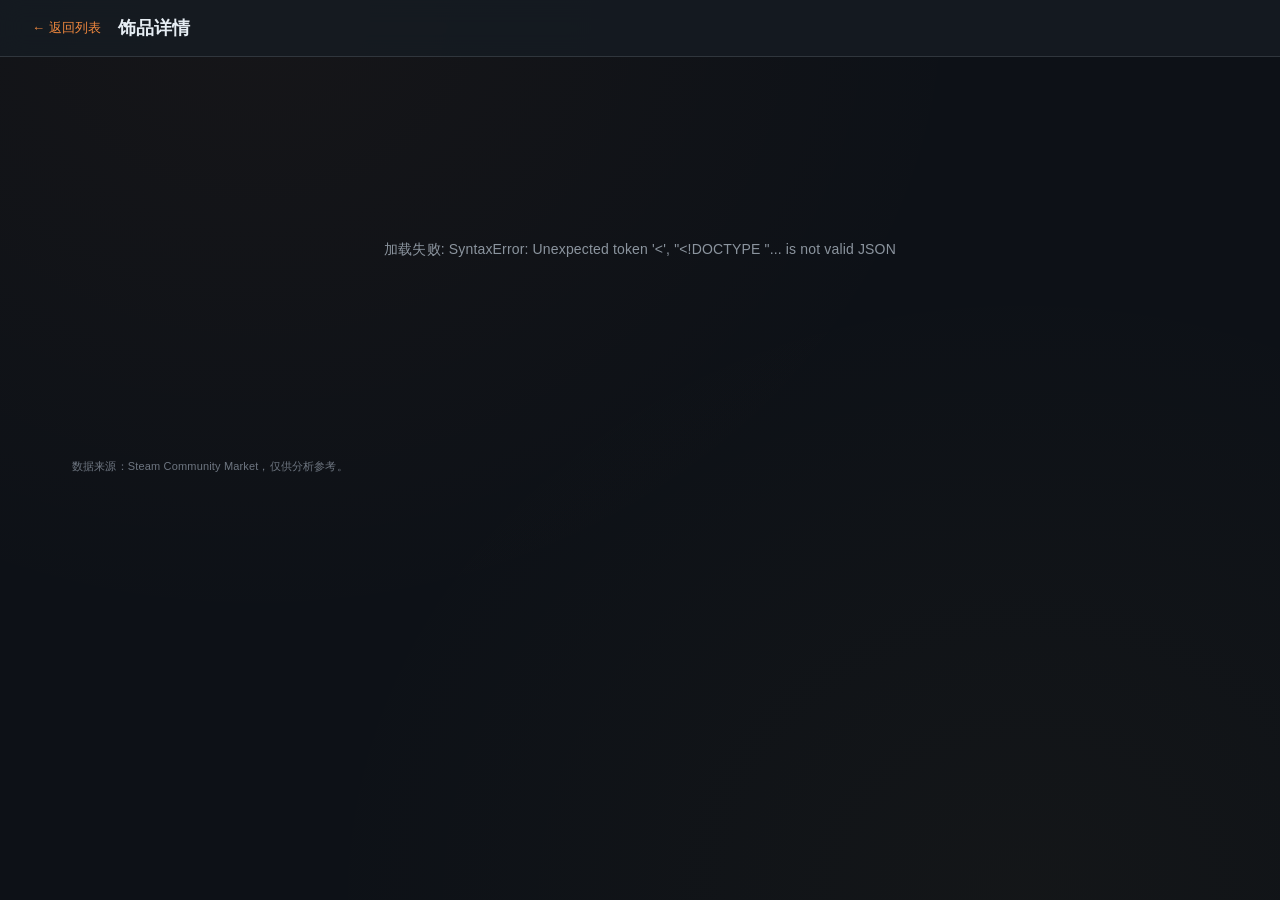
==== commit 356dbca4: "Refactor Steam update runner" ====
--- a/frontend/detail.html
+++ b/frontend/detail.html
@@ -4,25 +4,20 @@
 <meta charset="UTF-8">
 <meta name="viewport" content="width=device-width, initial-scale=1.0">
 <title>饰品详情</title>
-<script>
-// 防闪烁：在内联样式加载前立即设置主题
-(function(){try{var t=localStorage.getItem("theme");if(t==="light"||t==="eye"){document.documentElement.setAttribute("data-theme",t);}}catch(e){}})();
-</script>
 <script src="/static/chart.umd.min.js"></script>
-<link rel="stylesheet" href="/static/theme.css">
 <style>
-/* 基础主题变量已移至 theme.css（暗色/浅色/护眼三套）。 */
+:root{--bg:#0d1117;--panel:#161b22;--panel-2:#1c2333;--line:#30363d;--text:#e6edf3;--muted:#8b949e;--weak:#6e7681;--accent:#f0883e;--accent2:#e3b341;--green:#3fb950;--amber:#d29922;--red:#f85149;--glow:rgba(240,136,62,.12)}
 *{margin:0;padding:0;box-sizing:border-box}
-body{font-family:"Inter","Segoe UI","PingFang SC","Microsoft YaHei",sans-serif;background:var(--bg);background-image:radial-gradient(ellipse at 20% 0%,var(--bg-grad-1) 0%,transparent 50%),radial-gradient(ellipse at 80% 100%,var(--bg-grad-2) 0%,transparent 50%);color:var(--text);min-height:100vh;letter-spacing:.01em}
-header{border-bottom:1px solid var(--line);background:var(--header-bg);backdrop-filter:blur(12px);-webkit-backdrop-filter:blur(12px);position:sticky;top:0;z-index:50}
+body{font-family:"Inter","Segoe UI","PingFang SC","Microsoft YaHei",sans-serif;background:var(--bg);background-image:radial-gradient(ellipse at 20% 0%,rgba(240,136,62,.04) 0%,transparent 50%),radial-gradient(ellipse at 80% 100%,rgba(227,179,65,.03) 0%,transparent 50%);color:var(--text);min-height:100vh;letter-spacing:.01em}
+header{border-bottom:1px solid var(--line);background:rgba(22,27,34,.9);backdrop-filter:blur(12px);-webkit-backdrop-filter:blur(12px);position:sticky;top:0;z-index:50}
 .header-inner{margin:0 auto;padding:16px 32px;display:flex;align-items:center;gap:16px}
 .back{color:var(--accent);text-decoration:none;font-size:13px;font-weight:500;transition:opacity .15s}
 .back:hover{opacity:.8}
 h1{font-size:18px;font-weight:700}
 main{margin:0 auto;padding:24px 32px 40px}
 .hero{display:flex;gap:24px;align-items:center;margin-bottom:24px;background:var(--panel);border:1px solid var(--line);border-radius:14px;padding:24px;transition:border-color .2s}
-.hero:hover{border-color:var(--teal-hover-border)}
-.hero img{width:88px;height:88px;border-radius:12px;background:var(--img-bg);object-fit:cover;border:1px solid var(--line)}
+.hero:hover{border-color:rgba(45,212,191,.25)}
+.hero img{width:88px;height:88px;border-radius:12px;background:#0d1116;object-fit:cover;border:1px solid var(--line)}
 .hero-info{flex:1}
 .hero-name{font-size:22px;font-weight:750}
 .hero-hash{color:var(--weak);font-size:12px;margin-top:6px;max-width:500px;overflow:hidden;text-overflow:ellipsis;white-space:nowrap}
@@ -33,15 +28,15 @@
 button:disabled{opacity:.4;cursor:not-allowed}
 .grid{display:grid;grid-template-columns:1fr 1fr;gap:14px;margin-bottom:20px}
 .card{background:var(--panel);border:1px solid var(--line);border-radius:12px;padding:18px;transition:border-color .2s}
-.card:hover{border-color:var(--teal-hover-border)}
+.card:hover{border-color:rgba(45,212,191,.2)}
 .card-title{font-size:12px;font-weight:700;color:var(--muted);margin-bottom:14px;text-transform:uppercase;letter-spacing:.06em}
 .chart-card{grid-column:1/-1}
 .chart-toggle{display:inline-flex;gap:0;margin-left:10px}
 .chart-toggle button{height:28px;padding:0 12px;font-size:11px;border-radius:0;font-weight:600}
 .chart-toggle button:first-child{border-radius:6px 0 0 6px}
 .chart-toggle button:last-child{border-radius:0 6px 6px 0}
-.chart-toggle button.active{background:linear-gradient(135deg,var(--accent),var(--accent2));border-color:transparent;color:var(--bg);font-weight:700}
-.kv{display:flex;justify-content:space-between;padding:7px 0;border-bottom:1px solid var(--grid-line);font-size:13px}
+.chart-toggle button.active{background:linear-gradient(135deg,var(--accent),var(--accent2));border-color:transparent;color:#0b0f19;font-weight:700}
+.kv{display:flex;justify-content:space-between;padding:7px 0;border-bottom:1px solid rgba(30,45,61,.5);font-size:13px}
 .kv:last-child{border-bottom:none}
 .kv .k{color:var(--muted)}
 .kv .v{font-family:"JetBrains Mono",Consolas,"SF Mono",monospace;font-weight:700}
@@ -61,7 +56,7 @@
 .trend-table{width:100%;border-collapse:collapse;font-size:13px}
 .trend-table th{text-align:left;color:var(--muted);font-size:10px;font-weight:700;padding:8px 10px;border-bottom:1px solid var(--line);text-transform:uppercase;letter-spacing:.05em}
 .trend-table td{padding:8px 10px;font-family:"JetBrains Mono",Consolas,"SF Mono",monospace;font-weight:600}
-.change.up{color:#10b981;background:rgba(16,185,129,.12);padding:2px 6px;border-radius:4px;font-weight:600}.change.down{color:#ef4444;background:rgba(239,68,68,.12);padding:2px 6px;border-radius:4px;font-weight:600}.change.flat{color:var(--muted);padding:2px 6px}.periodic-panel{grid-column:1/-1}.periodic-bars{display:flex;gap:6px;align-items:flex-end;height:100px;padding:4px 0}.periodic-bar-wrap{flex:1;display:flex;flex-direction:column;align-items:center;gap:2px}.periodic-bar{width:100%;max-width:48px;border-radius:4px 4px 0 0;transition:height .3s;min-height:4px;background:var(--panel-2)}.periodic-bar.best{background:var(--green)}.periodic-bar-label{font-size:10px;color:var(--muted)}.periodic-bar-value{font-size:9px;color:var(--weak)}.periodic-summary{font-size:12px;color:var(--muted);margin-top:8px;padding-top:8px;border-top:1px solid var(--line)}.periodic-summary b{color:var(--accent)}.periodic-grid{display:grid;grid-template-columns:repeat(4,minmax(0,1fr));gap:8px;margin-bottom:12px}.periodic-metric{border:1px solid var(--line);background:color-mix(in srgb,var(--muted) 8%,transparent);border-radius:8px;padding:10px}.periodic-metric .k{font-size:11px;color:var(--muted);margin-bottom:5px}.periodic-metric .v{font-family:"JetBrains Mono",Consolas,"SF Mono",monospace;font-size:16px;font-weight:800;color:var(--accent)}.periodic-metric .s{font-size:10px;color:var(--weak);margin-top:4px}.periodic-advice{display:grid;grid-template-columns:1fr 1fr;gap:8px;margin-top:10px}.periodic-advice div{border:1px solid var(--line);border-radius:8px;padding:10px;background:color-mix(in srgb,var(--accent) 8%,transparent);font-size:12px;color:var(--muted)}.periodic-advice b{display:block;color:var(--text);font-size:13px;margin-bottom:4px}
+.change.up{color:#10b981;background:rgba(16,185,129,.12);padding:2px 6px;border-radius:4px;font-weight:600}.change.down{color:#ef4444;background:rgba(239,68,68,.12);padding:2px 6px;border-radius:4px;font-weight:600}.change.flat{color:var(--muted);padding:2px 6px}.periodic-panel{grid-column:1/-1}.periodic-bars{display:flex;gap:6px;align-items:flex-end;height:100px;padding:4px 0}.periodic-bar-wrap{flex:1;display:flex;flex-direction:column;align-items:center;gap:2px}.periodic-bar{width:100%;max-width:48px;border-radius:4px 4px 0 0;transition:height .3s;min-height:4px;background:var(--panel-2)}.periodic-bar.best{background:var(--green)}.periodic-bar-label{font-size:10px;color:var(--muted)}.periodic-bar-value{font-size:9px;color:var(--weak)}.periodic-summary{font-size:12px;color:var(--muted);margin-top:8px;padding-top:8px;border-top:1px solid var(--line)}.periodic-summary b{color:var(--accent)}
 .loading{text-align:center;padding:80px;color:var(--muted);font-size:14px}
 footer{max-width:1200px;margin:0 auto;padding:0 32px 28px;color:var(--weak);font-size:11px}
 .rank-S { color: #ff6b35; font-weight: 800; text-shadow: 0 0 8px rgba(255,107,53,.4); }
@@ -77,7 +72,7 @@
 .confidence.C { color: #58a6ff; border: 1px solid rgba(88,166,255,.3); background: rgba(88,166,255,.08); }
 .confidence.D { color: #d29922; border: 1px solid rgba(210,153,34,.3); background: rgba(210,153,34,.08); }
 .confidence.E { color: #8b949e; border: 1px solid rgba(139,148,158,.3); background: rgba(139,148,158,.08); }
-.badge.strong-recommend{color:var(--bg);border:1px solid var(--accent);background:linear-gradient(135deg,var(--accent),var(--accent2));font-weight:800}
+.badge.strong-recommend{color:#0b0f19;border:1px solid var(--accent);background:linear-gradient(135deg,var(--accent),var(--accent2));font-weight:800}
 .reason-tags{display:flex;flex-wrap:wrap;gap:5px;justify-content:flex-end;max-width:300px}.reason-tag{display:inline-flex;max-width:100%;padding:2px 7px;border-radius:5px;font-size:11px;line-height:1.4;border:1px solid var(--line);background:rgba(139,148,158,.08);color:var(--muted);white-space:nowrap;overflow:hidden;text-overflow:ellipsis}.reason-tag.good{color:var(--green);border-color:rgba(63,185,80,.35);background:rgba(63,185,80,.09)}.reason-tag.warn{color:var(--amber);border-color:rgba(210,153,34,.38);background:rgba(210,153,34,.09)}.reason-tag.danger{color:var(--red);border-color:rgba(248,81,73,.38);background:rgba(248,81,73,.09)}.reason-tag.info{color:#58a6ff;border-color:rgba(88,166,255,.35);background:rgba(88,166,255,.08)}
 
 </style>
@@ -87,7 +82,6 @@
     <div class="header-inner">
         <a class="back" href="/">← 返回列表</a>
         <h1 id="pageTitle">饰品详情</h1>
-        <select class="delay-select" id="themeSelect" style="margin-left:auto"></select>
     </div>
 </header>
 <main>
@@ -217,7 +211,6 @@
 
     window._hist=history;
     window._chart=null;
-    window._chartMode="raw";
     if(history.length)drawChart("raw")
 }
 
@@ -242,7 +235,6 @@
 }
 
 function switchChart(mode){
-    window._chartMode=mode;
     var rb=document.getElementById("btnRaw");
     var db=document.getElementById("btnDaily");
     if(rb)rb.className=mode==="raw"?"active":"";
@@ -250,28 +242,11 @@
     drawChart(mode)
 }
 
-function getChartThemeColors(){
-    if(window.ThemeAPI&&typeof window.ThemeAPI.getChartColors==="function"){
-        return window.ThemeAPI.getChartColors();
-    }
-    return {
-        line:"#66c0f4",
-        lineFill:"rgba(102,192,244,.08)",
-        lineSoft:"rgba(102,192,244,.25)",
-        ema7:"#4ade80",
-        ema30:"#e6b450",
-        grid:"#1e2730",
-        tick:"#62707e",
-        legend:"#8d9aa7"
-    }
-}
-
 function drawChart(mode){
     var hist=window._hist||[];
     if(!hist.length)return;
     var info=document.getElementById("chartInfo");
     var labels,ds;
-    var C=getChartThemeColors();
     if(mode==="raw"){
         var nowTs=Date.now();
         var cutoff=new Date(nowTs);
@@ -288,9 +263,9 @@
         var vals=rawHist.map(function(x){return x.sell_price||x.buy_price||0});
         var e7=calcEMA(vals,7),e30=calcEMA(vals,30);
         ds=[
-            {label:"成交价",data:vals,borderColor:C.line,backgroundColor:C.lineFill,fill:true,tension:.2,pointRadius:0,borderWidth:1.5},
-            {label:"EMA7",data:e7,borderColor:C.ema7,borderWidth:1,pointRadius:0,borderDash:[4,2]},
-            {label:"EMA30",data:e30,borderColor:C.ema30,borderWidth:1,pointRadius:0,borderDash:[4,2]}
+            {label:"成交价",data:vals,borderColor:"#66c0f4",backgroundColor:"rgba(102,192,244,.08)",fill:true,tension:.2,pointRadius:0,borderWidth:1.5},
+            {label:"EMA7",data:e7,borderColor:"#4ade80",borderWidth:1,pointRadius:0,borderDash:[4,2]},
+            {label:"EMA30",data:e30,borderColor:"#e6b450",borderWidth:1,pointRadius:0,borderDash:[4,2]}
         ];
         if(info)info.textContent="近30天 "+rawHist.length+" 条记录，按小时显示"
     }else{
@@ -299,11 +274,11 @@
         var avgs=dy.map(function(x){return x.avg});
         var e7=calcEMA(avgs,7),e30=calcEMA(avgs,30);
         ds=[
-            {label:"日均",data:avgs,borderColor:C.line,backgroundColor:C.lineFill,fill:true,tension:.3,pointRadius:2,pointBackgroundColor:C.line,borderWidth:1.5},
-            {label:"最高",data:dy.map(function(x){return x.hi}),borderColor:C.lineSoft,borderWidth:1,pointRadius:0,borderDash:[2,2]},
-            {label:"最低",data:dy.map(function(x){return x.lo}),borderColor:C.lineSoft,borderWidth:1,pointRadius:0,borderDash:[2,2]},
-            {label:"EMA7",data:e7,borderColor:C.ema7,borderWidth:1,pointRadius:0,borderDash:[4,2]},
-            {label:"EMA30",data:e30,borderColor:C.ema30,borderWidth:1,pointRadius:0,borderDash:[4,2]}
+            {label:"日均",data:avgs,borderColor:"#66c0f4",backgroundColor:"rgba(102,192,244,.08)",fill:true,tension:.3,pointRadius:2,pointBackgroundColor:"#66c0f4",borderWidth:1.5},
+            {label:"最高",data:dy.map(function(x){return x.hi}),borderColor:"rgba(102,192,244,.25)",borderWidth:1,pointRadius:0,borderDash:[2,2]},
+            {label:"最低",data:dy.map(function(x){return x.lo}),borderColor:"rgba(102,192,244,.25)",borderWidth:1,pointRadius:0,borderDash:[2,2]},
+            {label:"EMA7",data:e7,borderColor:"#4ade80",borderWidth:1,pointRadius:0,borderDash:[4,2]},
+            {label:"EMA30",data:e30,borderColor:"#e6b450",borderWidth:1,pointRadius:0,borderDash:[4,2]}
         ];
         if(info)info.textContent="近12个月 "+dy.length+" 天日均数据（原始 "+hist.length+" 条）"
     }
@@ -318,10 +293,10 @@
             options:{
                 responsive:true,
                 interaction:{mode:"index",intersect:false},
-                plugins:{legend:{labels:{color:C.legend,font:{size:11}}}},
+                plugins:{legend:{labels:{color:"#8d9aa7",font:{size:11}}}},
                 scales:{
-                    x:{ticks:{color:C.tick,maxTicksLimit:12,font:{size:10},maxRotation:45,autoSkip:true},grid:{color:C.grid}},
-                    y:{ticks:{color:C.tick,font:{size:10}},grid:{color:C.grid}}
+                    x:{ticks:{color:"#62707e",maxTicksLimit:12,font:{size:10},maxRotation:45,autoSkip:true},grid:{color:"#1e2730"}},
+                    y:{ticks:{color:"#62707e",font:{size:10}},grid:{color:"#1e2730"}}
                 }
             }
         })
@@ -335,49 +310,30 @@
         if(d.code!==0||!d.data)return;
         var p=d.data;
         var h="";
-        function days(v){return v==null?"-":Number(v).toFixed(1)+" 天"}
-        h+="<div class=\"periodic-grid\">";
-        h+="<div class=\"periodic-metric\"><div class=\"k\">波动间隔</div><div class=\"v\">"+days(p.volatility&&p.volatility.avg_interval_days)+"</div><div class=\"s\">相邻拐点平均间隔</div></div>";
-        h+="<div class=\"periodic-metric\"><div class=\"k\">波峰周期</div><div class=\"v\">"+days(p.peaks&&p.peaks.avg_interval_days)+"</div><div class=\"s\">每几天出现高点</div></div>";
-        h+="<div class=\"periodic-metric\"><div class=\"k\">波谷周期</div><div class=\"v\">"+days(p.troughs&&p.troughs.avg_interval_days)+"</div><div class=\"s\">每几天出现低点</div></div>";
-        h+="<div class=\"periodic-metric\"><div class=\"k\">日内价差</div><div class=\"v\">"+(p.intraday&&p.intraday.spread_pct!=null?Number(p.intraday.spread_pct).toFixed(2)+"%":"-")+"</div><div class=\"s\">按小时均价估算</div></div>";
-        h+="</div>";
-        h+="<div class=\"periodic-advice\"><div><b>买入时间</b>"+esc((p.recommendations&&p.recommendations.buy)||"-")+"</div><div><b>卖出时间</b>"+esc((p.recommendations&&p.recommendations.sell)||"-")+"</div></div>";
-        if(p.weekly&&p.weekly.length){
+        // Weekday bars
+        if(p.weekday&&p.weekday.length){
             var maxAvg=0;
-            p.weekly.forEach(function(w){if(w.avg_price>maxAvg)maxAvg=w.avg_price;});
-            h+="<div style=\"margin:14px 0 8px\"><b>周内均价规律</b></div>";
+            p.weekday.forEach(function(w){if(w.avg>maxAvg)maxAvg=w.avg;});
+            h+="<div style=\"margin-bottom:12px\"><b>周内规律</b></div>";
             h+="<div class=\"periodic-bars\">";
-            var names=["一","二","三","四","五","六","日"];
-            var minAvg=Math.min.apply(null,p.weekly.map(function(w){return w.avg_price;}));
-            p.weekly.forEach(function(w){
-                var hPct=w.avg_price?(w.avg_price/maxAvg*100):0;
-                var cls=w.avg_price===minAvg?"best":"";
-                h+="<div class=\"periodic-bar-wrap\"><div class=\"periodic-bar "+cls+"\" style=\"height:"+hPct+"%\"></div><div class=\"periodic-bar-label\">周"+names[w.weekday]+"</div><div class=\"periodic-bar-value\">"+(w.avg_price?"¥"+Number(w.avg_price).toFixed(2):"-")+"</div></div>";
+            p.weekday.forEach(function(w){
+                var hPct=w.avg?(w.avg/maxAvg*100):0;
+                var cls=w.day===p.best_day?"best":"";
+                h+="<div class=\"periodic-bar-wrap\"><div class=\"periodic-bar "+cls+"\" style=\"height:"+hPct+"%\"></div><div class=\"periodic-bar-label\">"+w.day+"</div><div class=\"periodic-bar-value\">"+(w.avg?"¥"+w.avg:"-")+"</div></div>";
             });
             h+="</div>";
         }
+        // Summary
         h+="<div class=\"periodic-summary\">";
-        h+="分析天数: <b>"+(p.days||0)+"</b> &nbsp; ";
-        h+="周期强度: <b>"+(p.strength_pct!=null?Number(p.strength_pct).toFixed(2)+"%":"-")+"</b> &nbsp; ";
-        h+="拐点数: <b>"+((p.turning_points&&p.turning_points.length)||0)+"</b></div>";
+        if(p.best_day)h+="最佳买入日: <b>"+p.best_day+"</b> &nbsp; ";
+        if(p.best_week)h+="最佳买入周: <b>"+p.best_week+"</b> &nbsp; ";
+        h+="样本: <b>"+p.sample_days+"</b> 天</div>";
         var el=document.getElementById("periodicContent");
         if(el)el.innerHTML=h;
     }catch(e){}
 }
 
-
 load();
-</script>
-<script src="/static/theme.js"></script>
-<script>
-ThemeAPI.initTheme();
-// 切换主题时重绘图表（沿用当前模式）
-window.__themeOnChange = function() {
-    if (window._hist && window._hist.length && typeof drawChart === "function") {
-        drawChart(window._chartMode || "raw");
-    }
-};
 </script>
 </body>
 </html>
